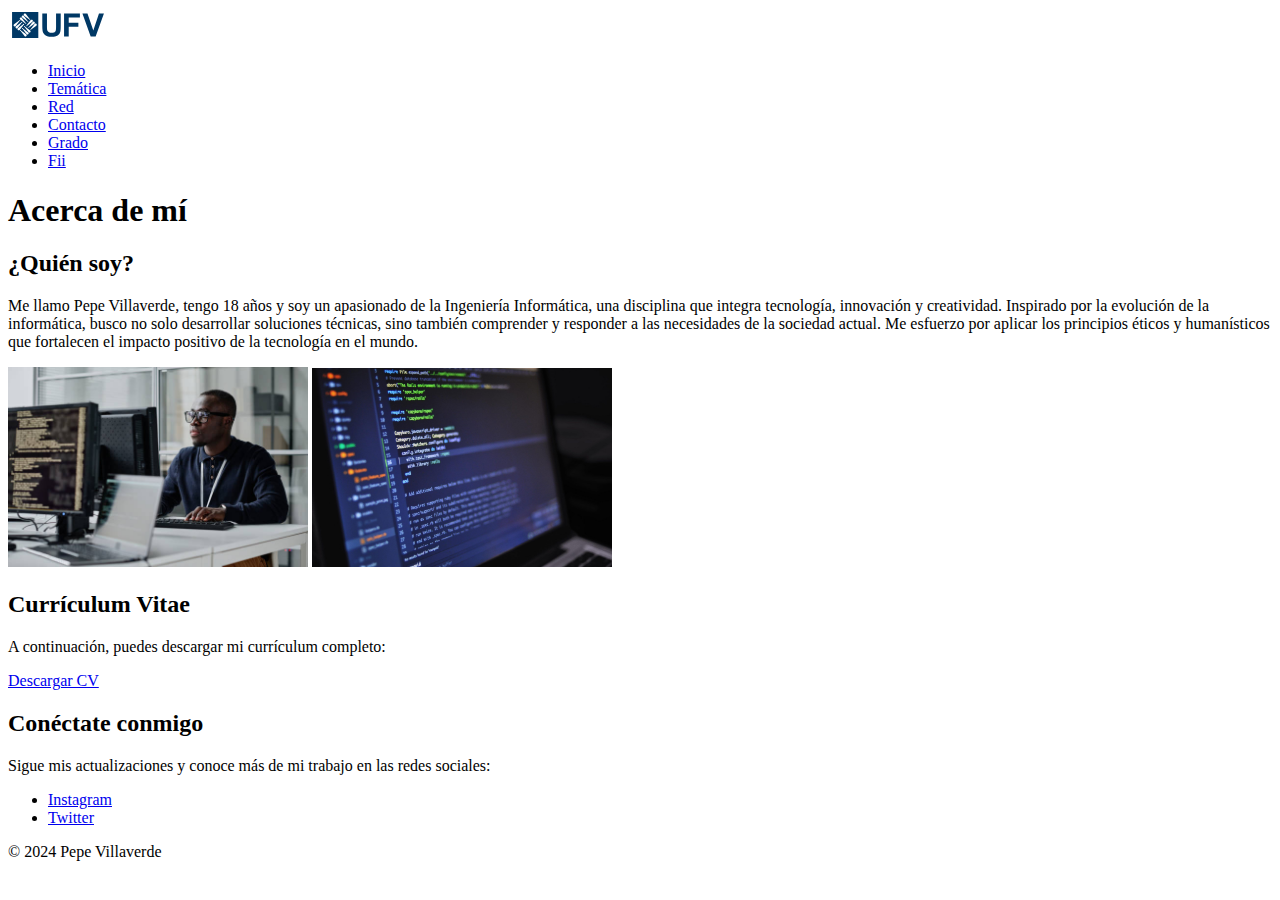
==== docs/public/about.html @ 1167c055 ""push prueba 3"" ====
<!DOCTYPE html>
<html lang="es">
<head>
    <meta charset="UTF-8">
    <meta name="viewport" content="width=device-width, initial-scale=1.0">
    <link rel="stylesheet" type="text/css" href="/WEB-FUNDAMENTOS/CSS/about.css">
    <title>Acerca de mí</title>
</head>
<body>
    <header role="banner">
        <img src="/docs/imagenes/logo_UFV_positivo.svg" alt="Logo del grado de Ingeniería Informática" width="100">
        <nav role="navigation">
            <ul>
                <li><a href="../index.html">Inicio</a></li>
                <li><a href="/docs/public/topic.html">Temática</a></li>
                <li><a href="/docs/public/net.html">Red</a></li>
                <li><a href="/docs/public/contact.html">Contacto</a></li>
                <li><a href="/docs/public/degree.html">Grado</a></li>
                <li><a href="/docs/public/fii.html">Fii</a></li>
            </ul>
        </nav>
        <h1>Acerca de mí</h1>
    </header>
    <main>
        <section>
            <h2>¿Quién soy?</h2>
            <p>
                Me llamo Pepe Villaverde, tengo 18 años y soy un apasionado de la Ingeniería Informática, una disciplina que integra tecnología, innovación y creatividad. Inspirado por la evolución de la informática, busco no solo desarrollar soluciones técnicas, sino también comprender y responder a las necesidades de la sociedad actual. Me esfuerzo por aplicar los principios éticos y humanísticos que fortalecen el impacto positivo de la tecnología en el mundo.
            </p>
            <div>
                <img src="/docs/imagenes/foto ingeniero informatico.jpg" alt="Mi foto profesional" width="300">
                <img src="/docs/imagenes/imagen2.jpg" alt="Mi carrera" width="300">
            </div>
        </section>
        <section>
            <h2>Currículum Vitae</h2>
            <p>A continuación, puedes descargar mi currículum completo:</p>
            <a href="/docs/Documentos/Curriculum Vitae.pdf" download="Mi_Curriculum">Descargar CV</a>
        </section>
        <section>
            <h2>Conéctate conmigo</h2>
            <p>Sigue mis actualizaciones y conoce más de mi trabajo en las redes sociales:</p>
            <ul class="redes">
                <li><a href="https://www.instagram.com/forcuban_/" target="_blank">Instagram</a></li>
                <li><a href="https://twitter.com/elonmusk?ref_src=twsrc%5Egoogle%7Ctwcamp%5Eserp%7Ctwgr%5Eauthor" target="_blank">Twitter</a></li>
            </ul>
        </section>
    </main>
    <footer>
        <p>&copy; 2024 Pepe Villaverde</p>
    </footer>
</body>
</html>
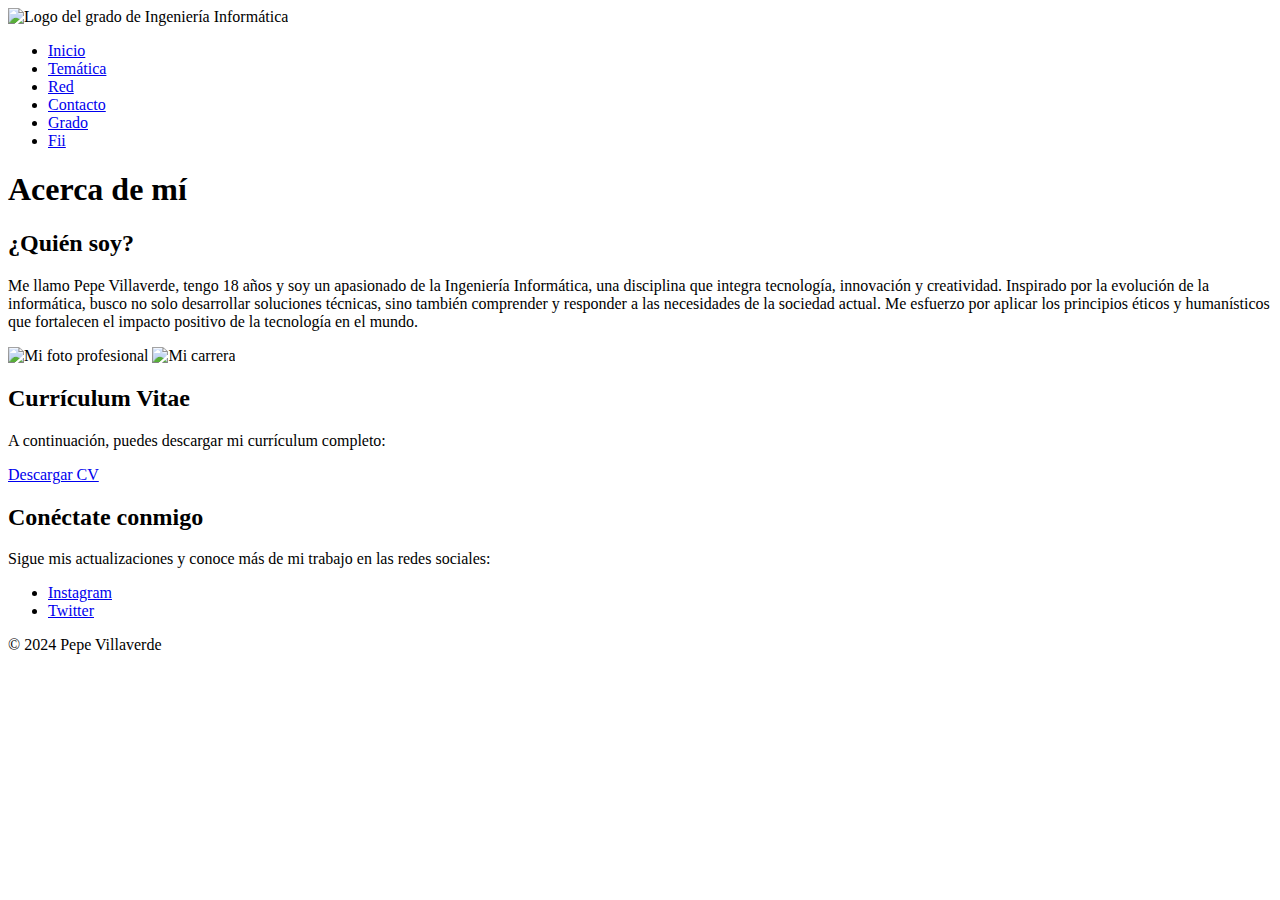
==== commit 6fa31080: ""git push 3523"" ====
--- a/docs/public/about.html
+++ b/docs/public/about.html
@@ -8,15 +8,15 @@
 </head>
 <body>
     <header role="banner">
-        <img src="/docs/imagenes/logo_UFV_positivo.svg" alt="Logo del grado de Ingeniería Informática" width="100">
+        <img src="/WEB-FUNDAMENTOS/docs/imagenes/logo_UFV_positivo.svg" alt="Logo del grado de Ingeniería Informática" width="100">
         <nav role="navigation">
             <ul>
                 <li><a href="../index.html">Inicio</a></li>
-                <li><a href="/docs/public/topic.html">Temática</a></li>
-                <li><a href="/docs/public/net.html">Red</a></li>
-                <li><a href="/docs/public/contact.html">Contacto</a></li>
-                <li><a href="/docs/public/degree.html">Grado</a></li>
-                <li><a href="/docs/public/fii.html">Fii</a></li>
+                <li><a href="/public/topic.html">Temática</a></li>
+                <li><a href="/public/net.html">Red</a></li>
+                <li><a href="/public/contact.html">Contacto</a></li>
+                <li><a href="/public/degree.html">Grado</a></li>
+                <li><a href="/public/fii.html">Fii</a></li>
             </ul>
         </nav>
         <h1>Acerca de mí</h1>
@@ -28,8 +28,8 @@
                 Me llamo Pepe Villaverde, tengo 18 años y soy un apasionado de la Ingeniería Informática, una disciplina que integra tecnología, innovación y creatividad. Inspirado por la evolución de la informática, busco no solo desarrollar soluciones técnicas, sino también comprender y responder a las necesidades de la sociedad actual. Me esfuerzo por aplicar los principios éticos y humanísticos que fortalecen el impacto positivo de la tecnología en el mundo.
             </p>
             <div>
-                <img src="/docs/imagenes/foto ingeniero informatico.jpg" alt="Mi foto profesional" width="300">
-                <img src="/docs/imagenes/imagen2.jpg" alt="Mi carrera" width="300">
+                <img src="/WEB-FUNDAMENTOS/docs/imagenes/foto ingeniero informatico.jpg" alt="Mi foto profesional" width="300">
+                <img src="/WEB-FUNDAMENTOS/docs/imagenes/imagen2.jpg" alt="Mi carrera" width="300">
             </div>
         </section>
         <section>
